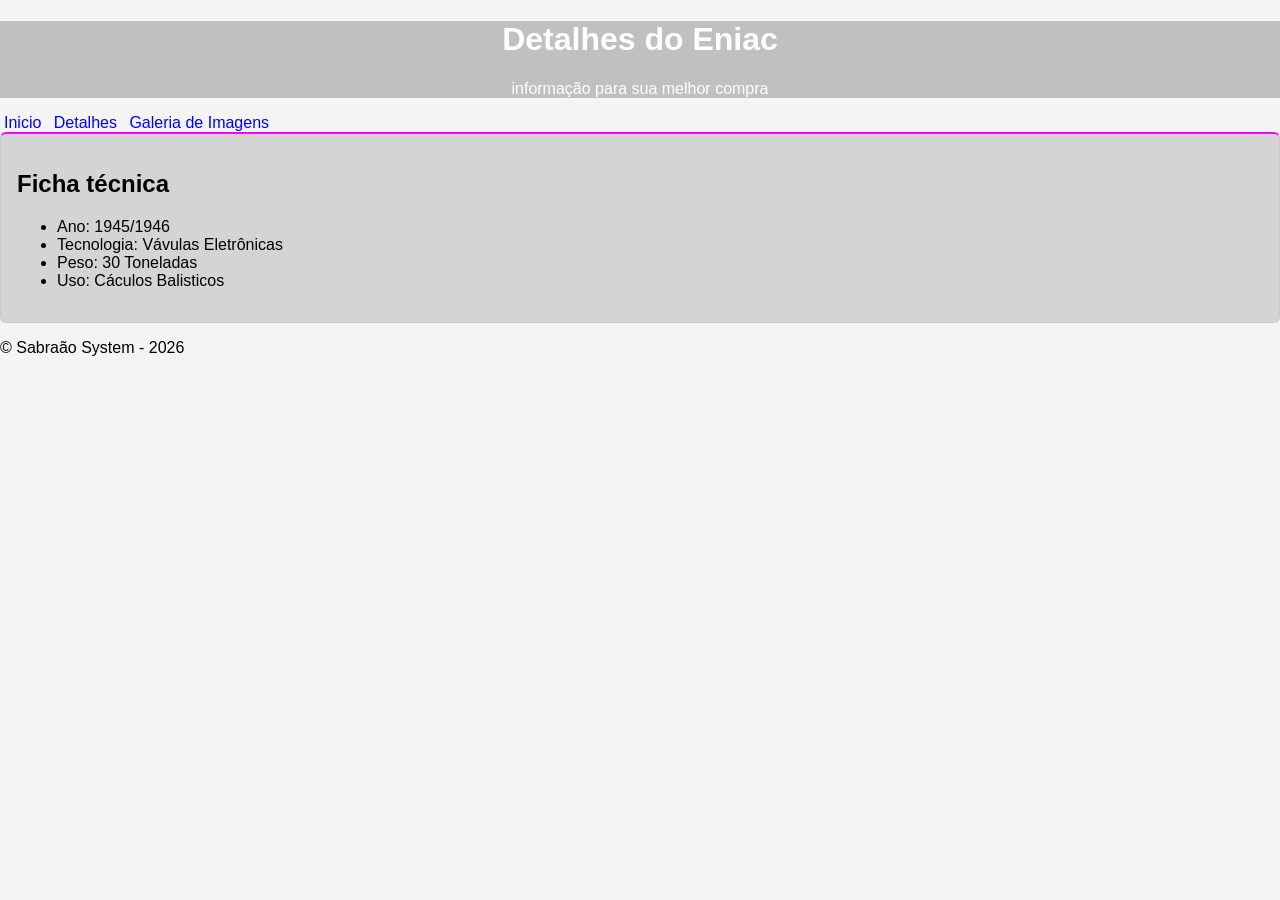
==== detalhes.html @ 84548cda "aula_09_04_2026" ====
<!DOCTYPE html>
<html lang="pt-BR">
<head>
    <meta charset="UTF-8">
    <meta name="viewport" content="width=device-width, initial-scale=1.0">
    <title>Eniac - Detalhes</title>
    <link rel="stylesheet" href="style.css">
</head>
<body>
    <header>
        <h1>Detalhes do Eniac</h1>
        <p>informação para sua melhor compra</p>
    </header>
      <nav>
        <a href="index.html">Inicio</a>
        <a href="detalhes.html">Detalhes</a>
        <a href="galeria.html">Galeria de Imagens</a>
    </nav>
<main>
    <section class="bloco">
        <h2>Ficha técnica</h2>
        <ul>
            <li>Ano: 1945/1946</li>
            <li>Tecnologia: Vávulas Eletrônicas</li>
            <li>Peso: 30 Toneladas</li>
            <li>Uso: Cáculos Balisticos</li>
        </ul>
    </section>
</main>
<footer>
    <p>&copy; Sabraão System - 2026</p>
</footer>
 </body>
 </html>
---- style.css ----
*{
    box-sizing: border-box;
}
body {
    margin: 0px;
    font-family: Arial, Helvetica, sans-serif;
    background-color: #f4f4f4;
}
header{
    background-color: #c0c0c0;
    color: #fff;
    text-align: center;
}
nav a{
     color: blue;
     text-decoration: none;
     padding: 4px;
}
.bloco{
    background-color: #cccc;
    color: black;
    border: 1px dotted #a3a3;
    border-radius: 6px;
    padding: 16px;
    margin-bottom: 16px;
    border-top: 2px solid rgb(255, 0, 255);
}
#galeria{
    display: flex;
    flex-wrap: wrap;
    gap: 24px;
    justify-content: flex-start; 
    padding: 20px;
}
.foto{
    background: #ffffff;
    padding: 12px 12px 20px 12px;
    border: 1px solid #dddddd;
    box-shadow: 0 4px 10px #0000;
    width: 220px;
    text-align: center;
    border-radius: 4px;
}
.foto img{
    width: 100px;
    height: 220px;
    object-fit: cover;
    display: block;
}
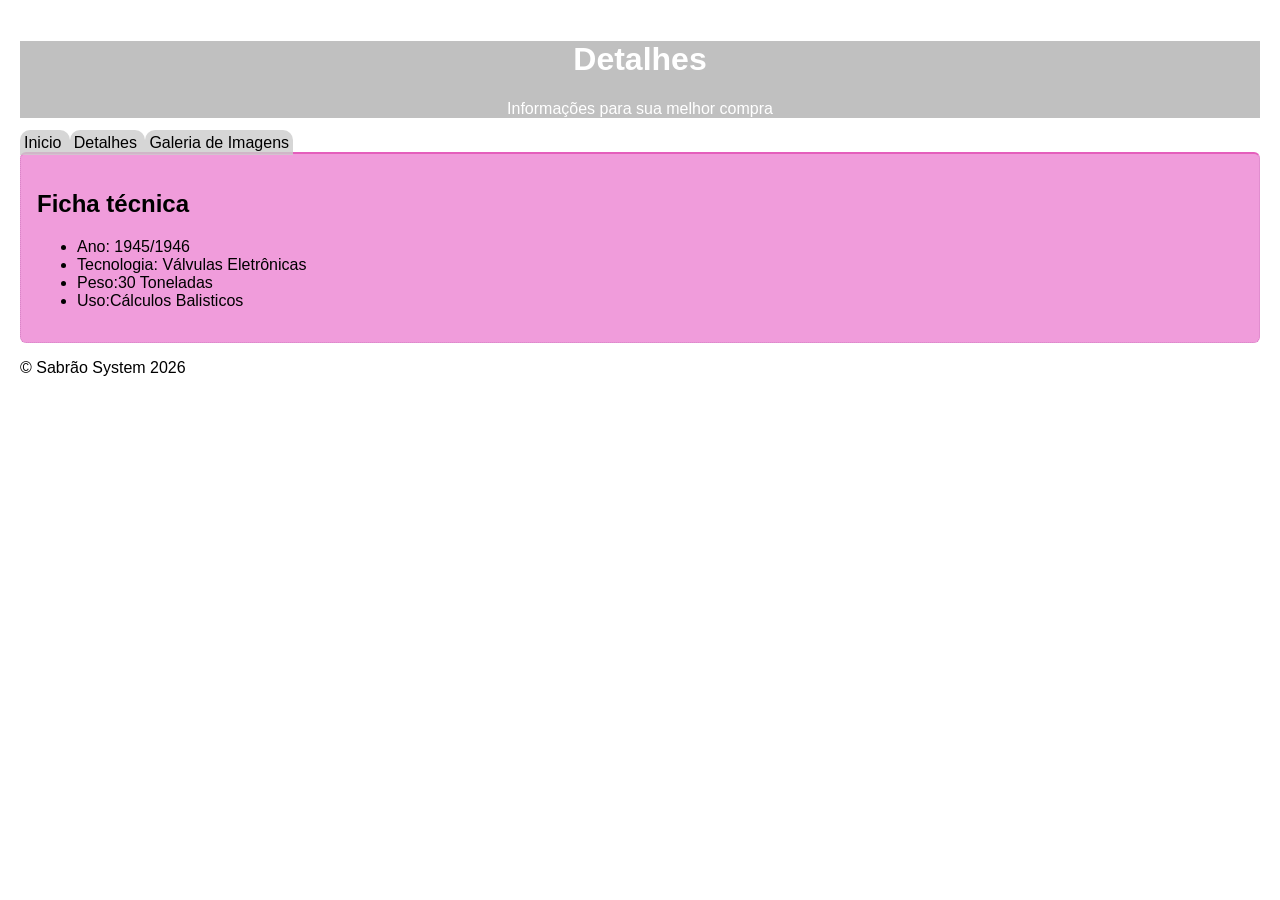
==== commit d7860cad: "Add files via upload" ====
--- a/detalhes.html
+++ b/detalhes.html
@@ -1,34 +1,37 @@
 <!DOCTYPE html>
 <html lang="pt-BR">
+
 <head>
     <meta charset="UTF-8">
     <meta name="viewport" content="width=device-width, initial-scale=1.0">
     <title>Eniac - Detalhes</title>
     <link rel="stylesheet" href="style.css">
 </head>
+
 <body>
     <header>
-        <h1>Detalhes do Eniac</h1>
-        <p>informação para sua melhor compra</p>
+        <h1>Detalhes</h1>
+        <p>Informações para sua melhor compra</p>
     </header>
-      <nav>
-        <a href="index.html">Inicio</a>
-        <a href="detalhes.html">Detalhes</a>
+    <nav>
+        <a href="index.html"> Inicio </a>
+        <a href="detalhes.html"> Detalhes </a>
         <a href="galeria.html">Galeria de Imagens</a>
     </nav>
-<main>
-    <section class="bloco">
-        <h2>Ficha técnica</h2>
-        <ul>
-            <li>Ano: 1945/1946</li>
-            <li>Tecnologia: Vávulas Eletrônicas</li>
-            <li>Peso: 30 Toneladas</li>
-            <li>Uso: Cáculos Balisticos</li>
-        </ul>
-    </section>
-</main>
-<footer>
-    <p>&copy; Sabraão System - 2026</p>
-</footer>
- </body>
- </html>+    <main>
+        <section class="bloco">
+            <h2>Ficha técnica</h2>
+            <ul>
+                <li>Ano: 1945/1946</li>
+                <li>Tecnologia: Válvulas Eletrônicas</li>
+                <li>Peso:30 Toneladas</li>
+                <li>Uso:Cálculos Balisticos</li>
+            </ul>
+        </section>
+    </main>
+    <footer>
+        <p> &copy; Sabrão System 2026 </p>
+    </footer>
+</body>
+
+</html>
--- a/style.css
+++ b/style.css
@@ -1,49 +1,66 @@
 *{
     box-sizing: border-box;
 }
-body {
-    margin: 0px;
-    font-family: Arial, Helvetica, sans-serif;
-    background-color: #f4f4f4;
+body{
+    margin:0px;
+    font-family:Arial, Helvetica, sans-serif;
+    background-color: color #f4f4f4;
+    padding: 20px;
 }
 header{
     background-color: #c0c0c0;
-    color: #fff;
+    color:#ffff;
     text-align: center;
 }
 nav a{
-     color: blue;
-     text-decoration: none;
-     padding: 4px;
+    color: black;
+    text-decoration:none;
+    padding:4px;
+    border-top-left-radius: 10px;
+    border-top-right-radius: 10px;
+    background-color: #cccc;
+    border-bottom-color: #d142b9;
 }
+nav a:hover{color: #d142b9;}
+
 .bloco{
-    background-color: #cccc;
+    background-color:#d800a263;
     color: black;
-    border: 1px dotted #a3a3;
+    border: 1px dotted rgba(99, 8, 102, 0.2);
     border-radius: 6px;
     padding: 16px;
     margin-bottom: 16px;
-    border-top: 2px solid rgb(255, 0, 255);
+    border-top: 2px solid rgb(228, 95, 188);
 }
-#galeria{
-    display: flex;
-    flex-wrap: wrap;
-    gap: 24px;
-    justify-content: flex-start; 
-    padding: 20px;
+#galeria{ 
+    display:flex;
+    flex-wrap:wrap;
+    gap:24px;
+    justify-content:center;
+    padding:20px;
 }
 .foto{
-    background: #ffffff;
-    padding: 12px 12px 20px 12px;
-    border: 1px solid #dddddd;
-    box-shadow: 0 4px 10px #0000;
-    width: 220px;
-    text-align: center;
+    background:#ffffff ;
+    padding:12px 12px 20px 12px; 
+    border:1px solid #dddddd;
+    box-shadow: 0 4px 10px #000000;
+    width:220px;
+    text-align:center;
     border-radius: 4px;
 }
 .foto img{
-    width: 100px;
-    height: 220px;
-    object-fit: cover;
+    width:100%;
+    height:220px;
+    object-fit:cover;
     display: block;
 }
+.foto:hover{
+    transform: scale(1.50) rotate(-2deg);
+}
+
+.legenda{
+    margin-top: 10px;
+    font-family: 'Courier New', Courier, monospace;
+    font-size: 18px;
+    font-style: italic;
+}
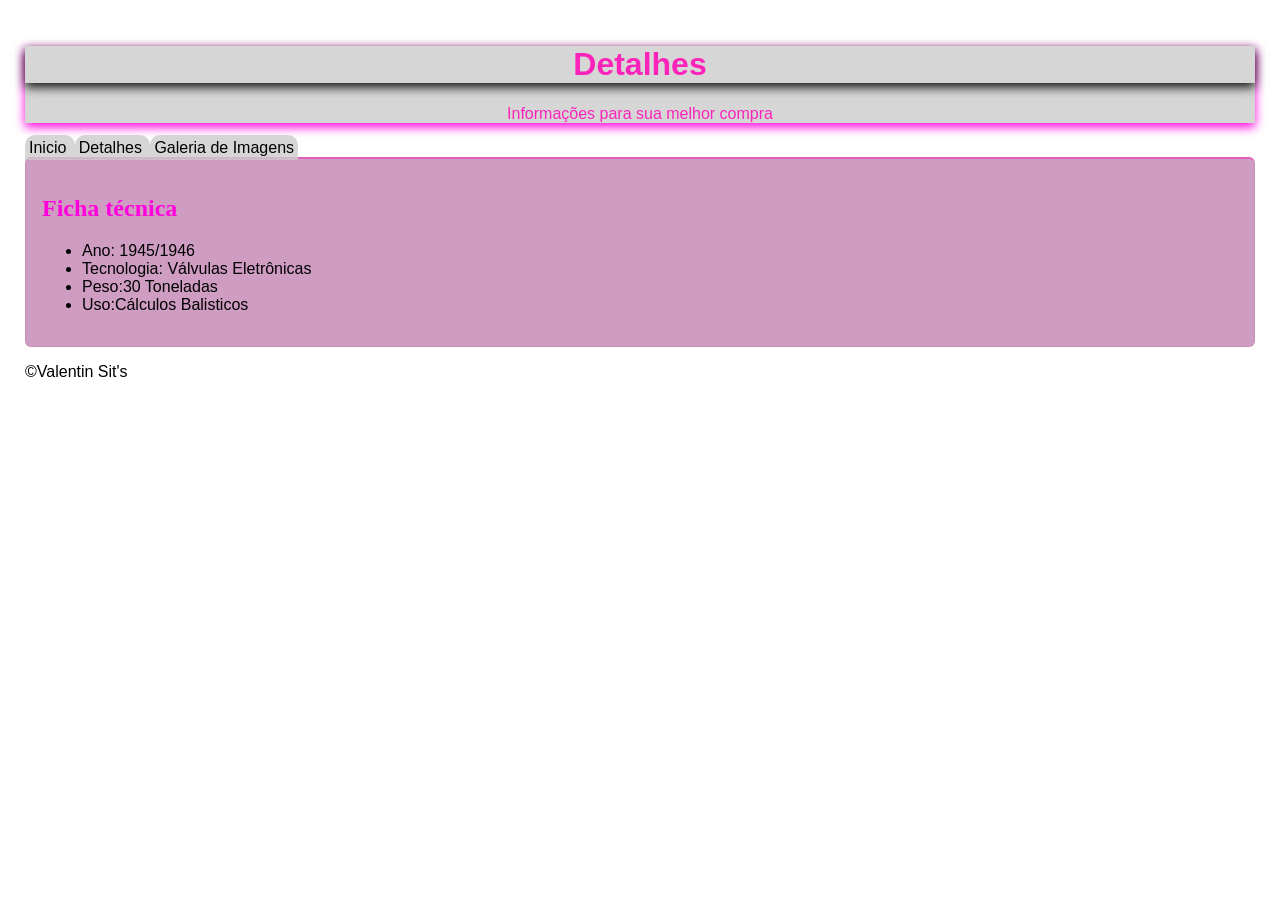
==== commit f2a4e30b: "Add files via upload" ====
--- a/detalhes.html
+++ b/detalhes.html
@@ -30,7 +30,7 @@
         </section>
     </main>
     <footer>
-        <p> &copy; Sabrão System 2026 </p>
+        <p> &copy;Valentin Sit's </p>
     </footer>
 </body>
 
--- a/style.css
+++ b/style.css
@@ -1,16 +1,27 @@
 *{
     box-sizing: border-box;
+
+}
+h2{
+    color: rgb(255, 0, 221);
+    font-family:Georgia, 'Times New Roman', Times, serif;
+}
+h1{  
+    font-family: Impact, Haettenschweiler, 'Arial Narrow Bold', sans-serif;
+    box-shadow: 0 4px 10px #0e0e0e;
 }
 body{
     margin:0px;
-    font-family:Arial, Helvetica, sans-serif;
+    font-family: 'Gill Sans', 'Gill Sans MT', Calibri, 'Trebuchet MS', sans-serif;
     background-color: color #f4f4f4;
-    padding: 20px;
+    padding: 25px;
 }
 header{
-    background-color: #c0c0c0;
-    color:#ffff;
+    background-color: #cccc;
+    color:#fc23bb;
     text-align: center;
+    font-family: 'Segoe UI', Tahoma, Geneva, Verdana, sans-serif;
+     box-shadow: 0 4px 10px #fd00db;
 }
 nav a{
     color: black;
@@ -20,11 +31,12 @@
     border-top-right-radius: 10px;
     background-color: #cccc;
     border-bottom-color: #d142b9;
+    
 }
 nav a:hover{color: #d142b9;}
 
 .bloco{
-    background-color:#d800a263;
+    background-color:#85006363;
     color: black;
     border: 1px dotted rgba(99, 8, 102, 0.2);
     border-radius: 6px;
@@ -40,10 +52,10 @@
     padding:20px;
 }
 .foto{
-    background:#ffffff ;
+    background:#cccc ;
     padding:12px 12px 20px 12px; 
-    border:1px solid #dddddd;
-    box-shadow: 0 4px 10px #000000;
+    border:1px solid #000000;
+    box-shadow: 0 4px 10px #fd00db;
     width:220px;
     text-align:center;
     border-radius: 4px;
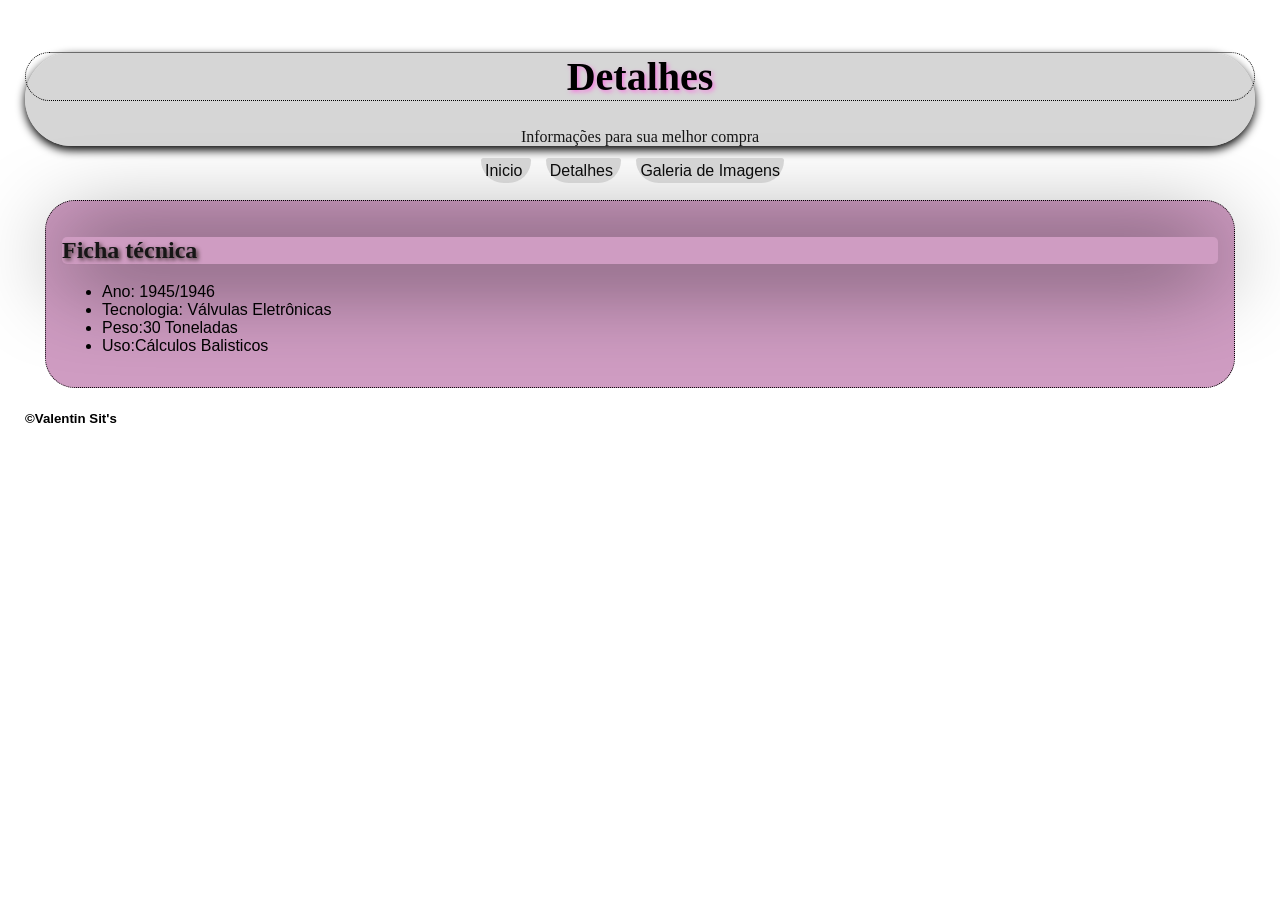
==== commit bc0cd33a: "Add files via upload" ====
--- a/detalhes.html
+++ b/detalhes.html
@@ -30,7 +30,7 @@
         </section>
     </main>
     <footer>
-        <p> &copy;Valentin Sit's </p>
+        <h5> &copy;Valentin Sit's </h5>
     </footer>
 </body>
 
--- a/style.css
+++ b/style.css
@@ -1,53 +1,81 @@
 *{
     box-sizing: border-box;
+    border-radius: 90px;
 
 }
 h2{
-    color: rgb(255, 0, 221);
+    color: rgb(22, 22, 22);
     font-family:Georgia, 'Times New Roman', Times, serif;
+    box-shadow: 0 4px 90px #000000;
+    border-radius: 5px;
+    text-shadow: 2px 2px 4px rgb(65, 50, 50);
 }
+
 h1{  
-    font-family: Impact, Haettenschweiler, 'Arial Narrow Bold', sans-serif;
-    box-shadow: 0 4px 10px #0e0e0e;
+    text-align: center;
+    font-size: 40px;
+    font-family:Georgia, 'Times New Roman', Times, serif;
+    text-shadow: 2px 2px 4px rgb(245, 127, 225);
+    border: 1px dotted black;
+    color: #000000;
 }
+p{
+    color: rgb(22, 22, 22);
+    font-family:Georgia, 'Times New Roman', Times, serif;
+    border-radius: 10px;
+    
+}
+
 body{
     margin:0px;
     font-family: 'Gill Sans', 'Gill Sans MT', Calibri, 'Trebuchet MS', sans-serif;
-    background-color: color #f4f4f4;
+    background-color: color #e7289e;
     padding: 25px;
+    
 }
 header{
     background-color: #cccc;
     color:#fc23bb;
     text-align: center;
     font-family: 'Segoe UI', Tahoma, Geneva, Verdana, sans-serif;
-     box-shadow: 0 4px 10px #fd00db;
+    box-shadow: 0 4px 10px #000000;
+
 }
 nav a{
-    color: black;
+    color: rgb(12, 12, 12);
     text-decoration:none;
     padding:4px;
     border-top-left-radius: 10px;
     border-top-right-radius: 10px;
     background-color: #cccc;
     border-bottom-color: #d142b9;
+    margin-right: 15px;
+   
+}
     
+
+nav{
+    text-align: center;
 }
 nav a:hover{color: #d142b9;}
+
 
 .bloco{
     background-color:#85006363;
     color: black;
     border: 1px dotted rgba(99, 8, 102, 0.2);
-    border-radius: 6px;
+    border-radius: 0px;
     padding: 16px;
     margin-bottom: 16px;
-    border-top: 2px solid rgb(228, 95, 188);
+    border-top: 2px solid rgb(51, 41, 48);
+    border-radius: 30px;
+    border: 1px dotted black;
+
 }
 #galeria{ 
     display:flex;
     flex-wrap:wrap;
-    gap:24px;
+    gap:70px;
     justify-content:center;
     padding:20px;
 }
@@ -55,10 +83,10 @@
     background:#cccc ;
     padding:12px 12px 20px 12px; 
     border:1px solid #000000;
-    box-shadow: 0 4px 10px #fd00db;
+    box-shadow: 0 4px 10px #f000a0;
     width:220px;
     text-align:center;
-    border-radius: 4px;
+    border-radius: 15px;
 }
 .foto img{
     width:100%;
@@ -73,6 +101,15 @@
 .legenda{
     margin-top: 10px;
     font-family: 'Courier New', Courier, monospace;
-    font-size: 18px;
+    font-size: 300x;
     font-style: italic;
-}+}
+section{
+    background-color: #f3e8ff;
+    border-radius: 12px;
+    padding: 20px;
+    margin: 20px;
+}
+
+
+
